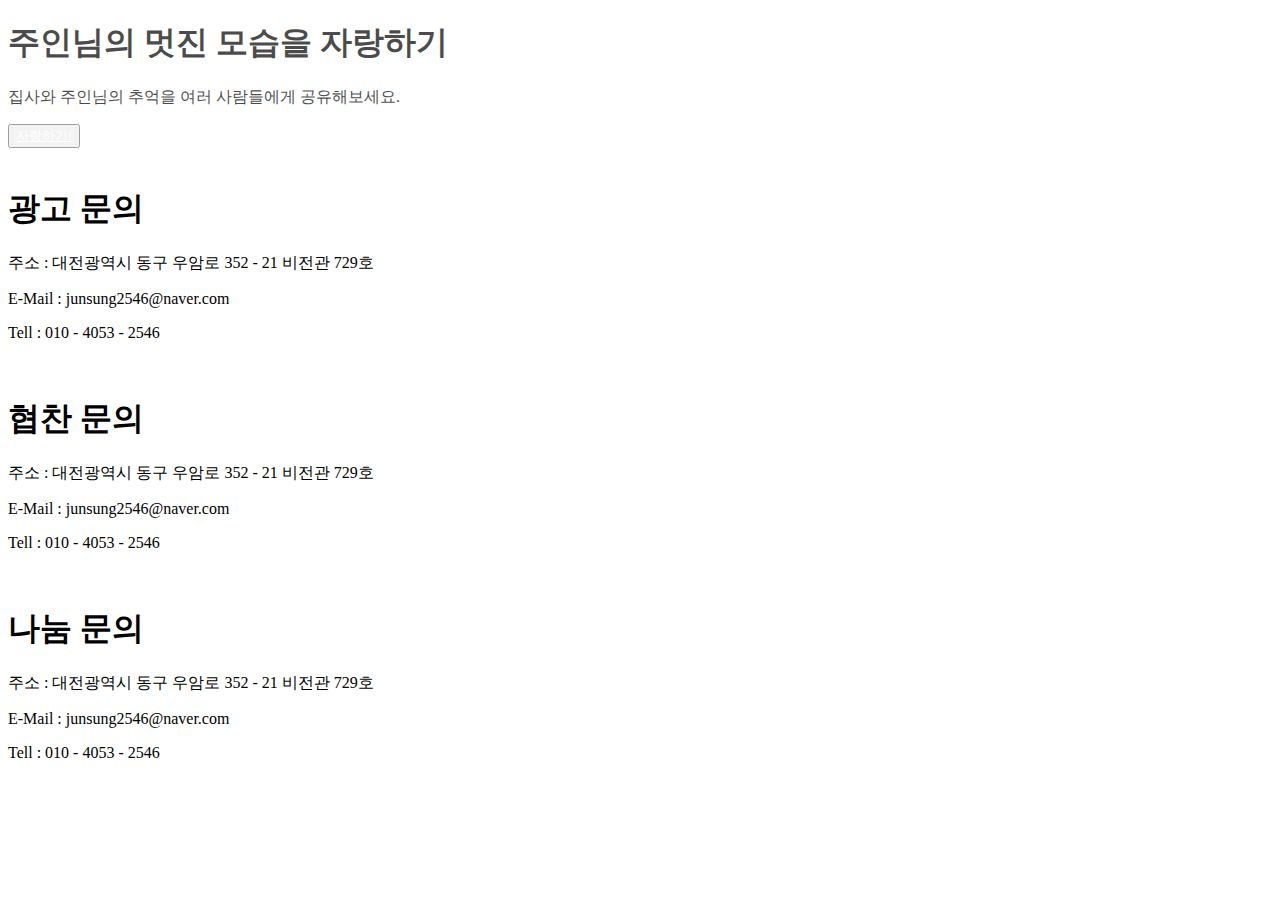
==== src/main/resources/templates/home/index.html @ 793e1dbe "11.18 boot3" ====
<!DOCTYPE html>
<html>
<head>
    <meta charset="UTF-8">
    <meta http-equiv="X-UA-Compatible" content="IE=edge">
    <meta name="viewport" content="width=device-width, initial-scale=1.0">
    <title>있냥?!</title>
    <!-- https://fonts.google.com/?subset=korean&noto.script=Kore  폰트 스타일 -->
    <style>

    </style>
</head>
<!--제이쿼리-->
<script src="https://code.jquery.com/jquery-3.7.1.min.js" integrity="sha256-/JqT3SQfawRcv/BIHPThkBvs0OEvtFFmqPF/lYI/Cxo=" crossorigin="anonymous"></script>

<!-- 카카오 지도API -->
<script type="text/javascript" src="//dapi.kakao.com/v2/maps/sdk.js?appkey=a2934dc1e36b528c374fc8c1f2fa06ca"></script>

<link rel="shortcut icon" href="/project/image/favicon/favicon.ico">
<link rel="stylesheet" href="/project/css/nav.css">
<link rel="stylesheet" href="/project/css/SingUp.css">
<link rel="stylesheet" href="/project/css/Login.css">


<header>
    <div data-include1="header" id="header"></div><!--헤더 인클루드-->
</header>

<body>
    <section class="header" style="opacity: 0.7;">
        <div class="title">
            <h1>주인님의 멋진 모습을 자랑하기</h1>
            <p>집사와 주인님의 추억을 여러 사람들에게 공유해보세요.</p>
            <button><a href="/Boast" style="color: white;">자랑하기!</a></button>
        </div>
    </section>

    <section class="intro">
        <div class="card">
            <img src="/project/image/ghnimg/광고로고.png" alt="">
            <h1>광고 문의</h1>
            <p>주소 : 대전광역시 동구 우암로 352 - 21 비전관 729호</p>
            <p>E-Mail : junsung2546@naver.com</p>
            <p>Tell : 010 - 4053 - 2546</p>
        </div>
        <div class="card">
            <img src="/project/image/ghnimg/협찬로고.png" alt="">
            <h1>협찬 문의</h1>
            <p>주소 : 대전광역시 동구 우암로 352 - 21 비전관 729호</p>
            <p>E-Mail : junsung2546@naver.com</p>
            <p>Tell : 010 - 4053 - 2546</p>
        </div>
        <div class="card">
            <img src="/project/image/ghnimg/나눔로고.png" alt="">
            <h1>나눔 문의</h1>
            <p>주소 : 대전광역시 동구 우암로 352 - 21 비전관 729호</p>
            <p>E-Mail : junsung2546@naver.com</p>
            <p>Tell : 010 - 4053 - 2546</p>
        </div>
    </section>
</body>

<footer>
    <div data-include2="footer" id="footer" class="clearfix"></div><!--푸터 인클루드-->
</footer>

<script>
    $(function(){
        var includes1 = $('[data-include1="header"]');
        var includes2 = $('[data-include2="footer"]');
        jQuery.each(includes1, function(){
            $(this).load('home/header.html');
        });
        jQuery.each(includes2, function(){
            $(this).load('home/footer.html');
        });
    });
</script>

<script>
    // 슬라이드쇼용 JavaScript 코드
    var images = ['/project/image/nang/s1.jpg', '/project/image/nang/s2.jpg', '/project/image/nang/s3.jpg', '/project/image/nang/s4.jpg', '/project/image/nang/s5.jpg', '/project/image/nang/s6.jpg', '/project/image/nang/s7.png'];
    var currentIndex = 0;
    var header = document.querySelector('.header');

    function changeBackground() {
        header.style.backgroundImage = 'url("' + images[currentIndex] + '")';
        currentIndex = (currentIndex + 1) % images.length;
    }

    // 3초마다 배경 변경
    changeBackground(); // 초기 이미지 설정
    setInterval(changeBackground, 3000);
</script>

<!-- 카카오 지도API -->
<script>
    var container = document.getElementById('map'); //지도를 담을 영역의 DOM 레퍼런스
    var options = { //지도를 생성할 때 필요한 기본 옵션
        center: new kakao.maps.LatLng(36.350765457557735, 127.45304248848758), //지도의 중심좌표.
        level: 3 //지도의 레벨(확대, 축소 정도)
    };

    var map = new kakao.maps.Map(container, options); //지도 생성 및 객체 리턴
</script>

</html>
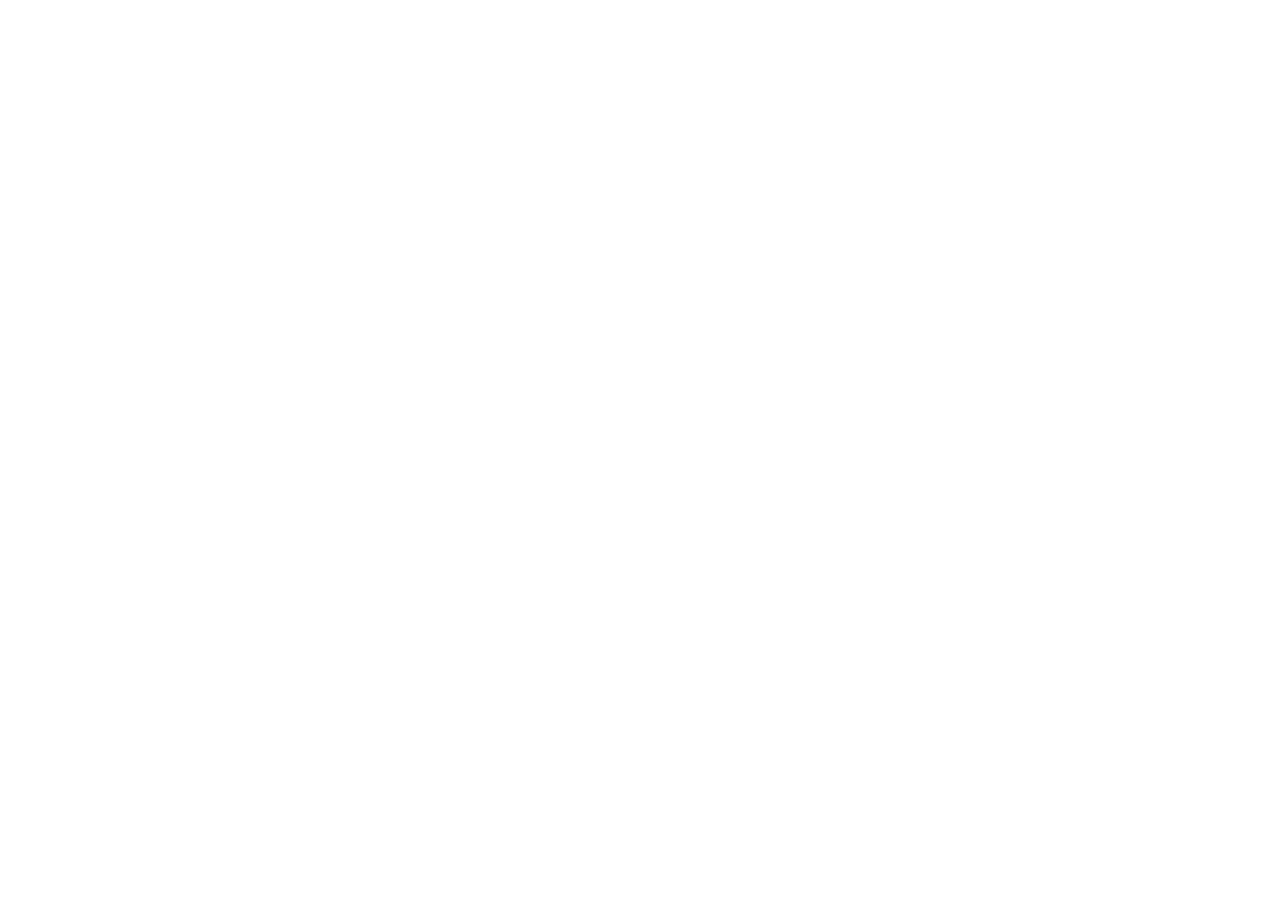
==== commit 5026f463: "11.18 boot3" ====
--- a/src/main/resources/templates/home/index.html
+++ b/src/main/resources/templates/home/index.html
@@ -4,7 +4,7 @@
     <meta charset="UTF-8">
     <meta http-equiv="X-UA-Compatible" content="IE=edge">
     <meta name="viewport" content="width=device-width, initial-scale=1.0">
-    <title>있냥?!</title>
+    <title>있냥?!</tit
     <!-- https://fonts.google.com/?subset=korean&noto.script=Kore  폰트 스타일 -->
     <style>
 
